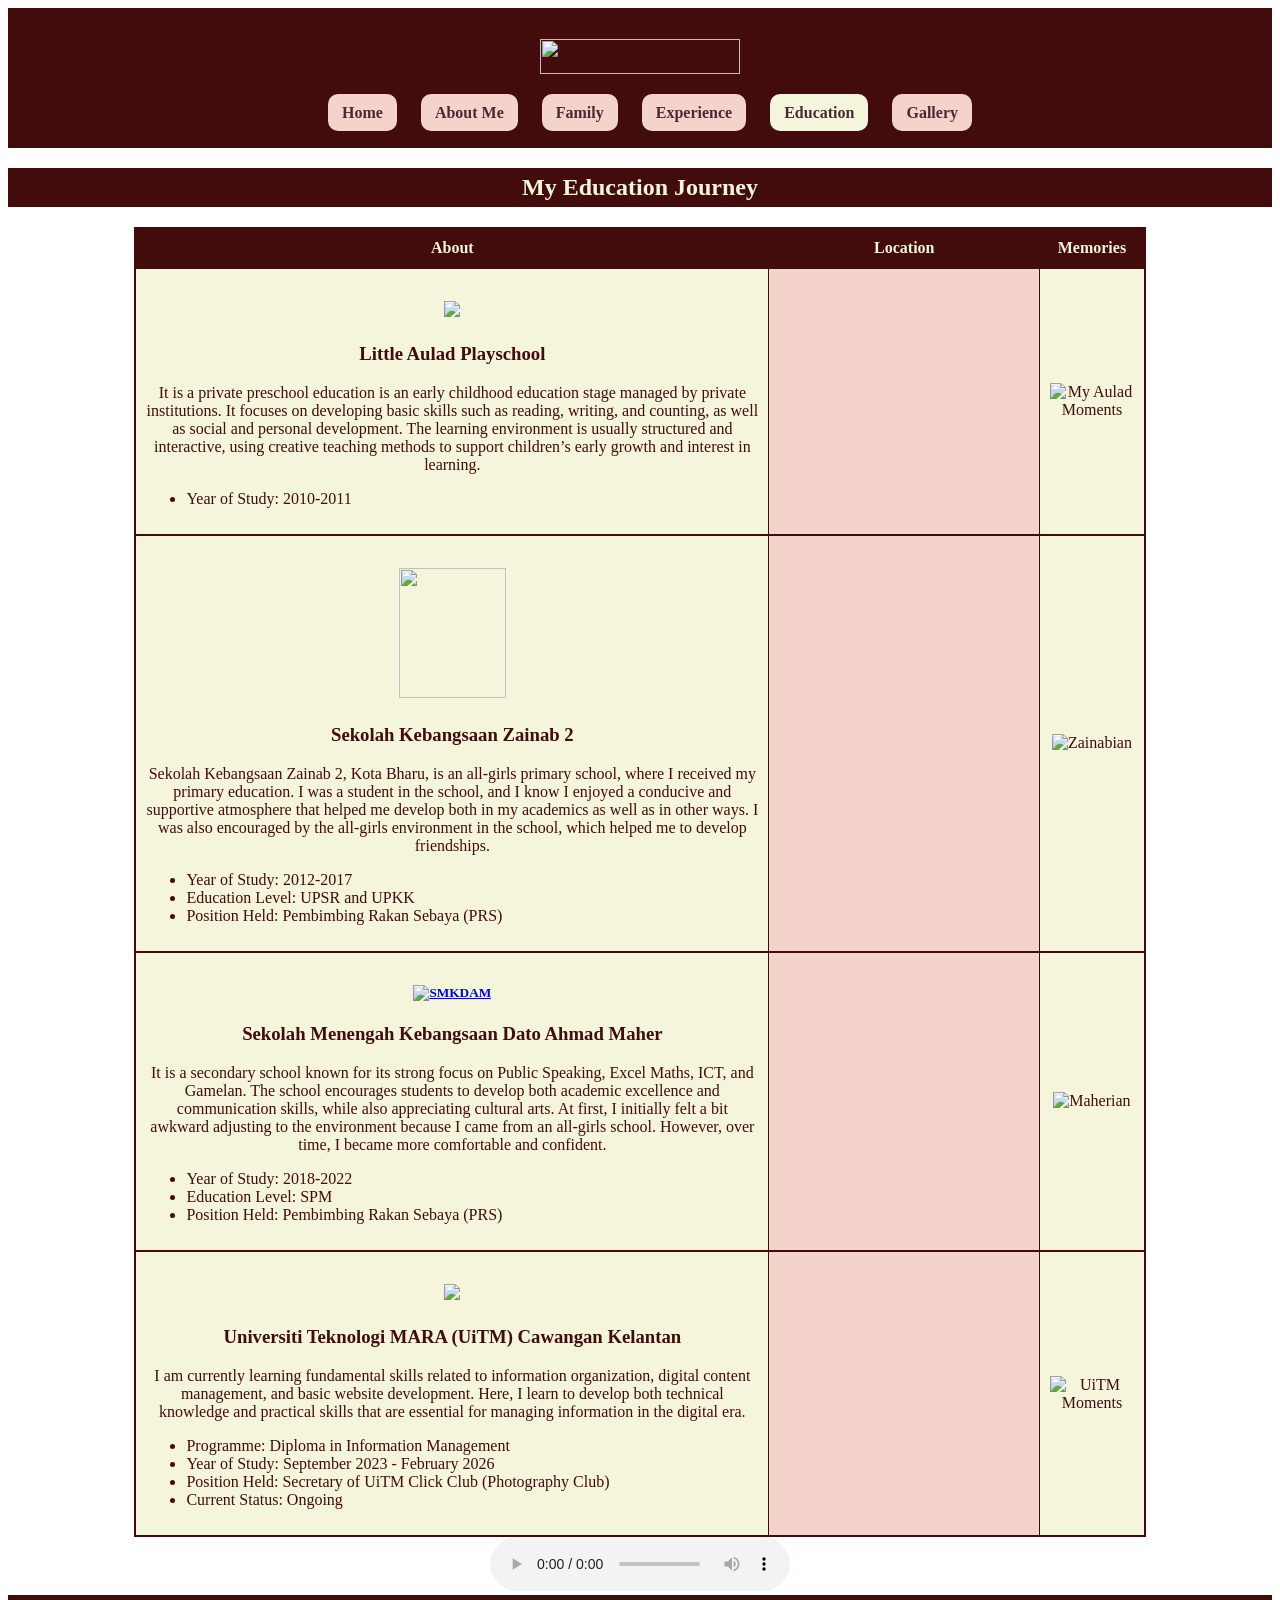
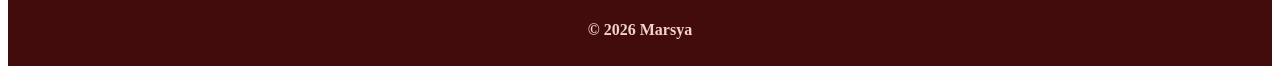
==== education.html @ 49d9f3a8 "Add files via upload" ====
<!DOCTYPE html>
<html>
<head>
    <meta charset="utf-8">
    <meta name="viewport" content="width=device-width, initial-scale=1">
    <title>Marsya's Education Journey</title>
    <link rel="stylesheet" href="css/style1.css">
</head>

<body>

<style>
      
    body 
    {
        background-image: url("animation/ani2.gif");
        background-position: center;
        background-size: cover;
        background-attachment: fixed;
        color: #420c0c;
        text-align: center;
    }
    table     
    {
        margin: 0 auto;
        border-collapse: collapse;
        width: 80%;
    }

    table th, td 
    {
        border: 1px solid #420c0c;
        padding: 10px;
        text-align: center;
        vertical-align: middle;
    }
    ul
    {
        text-align: left;
    }
</style>

<header>
    <h1><img src="images/header2.png" width="200" height="35"></h1>
    <nav>
       <a href="index.html"><strong>Home</strong></a>
        <a href="about.html"><strong>About Me</strong></a>
        <a href="family.html"><strong>Family</strong></a>
        <a href="experience.html"><strong>Experience</strong></a>
        <a style="background-color: beige; "href="education.html"><strong>Education</strong></a>
        <a href="gallery.html"><strong>Gallery</strong></a>

    </nav>
</header>

        <h2 style="text-align: center;">My Education Journey</h2>

        <table>
                <tr>
                    <th>About</th>
                    <th>Location</th>
                    <th>Memories</th>
                </tr>
            
                <tr>
                    <td>
                        <h5><img src="images/aulad.png" width="135"></a></h5>
                        <h3>Little Aulad Playschool</h3>
                        <p>It is a private preschool education is an early childhood education stage managed by private institutions. It focuses on developing basic skills such as reading, writing, and counting, as well as social and personal development. The learning environment is usually structured and interactive, using creative teaching methods to support children’s early growth and interest in learning.</p>
                        <ul>
                            <li>Year of Study: 2010-2011</li>
                            
                        </ul>
                    </td>

                    <td><iframe src="https://www.google.com/maps/embed?pb=!1m18!1m12!1m3!1d297.17378105051904!2d102.24674960661527!3d6.109917887728336!2m3!1f0!2f0!3f0!3m2!1i1024!2i768!4f13.1!3m3!1m2!1s0x31b6afe360733e5f%3A0xe436f559a6858d25!2sTadika%20Aulad!5e1!3m2!1sen!2smy!4v1767624384400!5m2!1sen!2smy" width="250" height="150" style="border:0;" allowfullscreen="" loading="lazy" referrerpolicy="no-referrer-when-downgrade"></iframe></td>

                    <td><img style="width:280px" src="images/education1.png" alt="My Aulad Moments"></td>
                </tr>

                <tr>
                    <td>
                        <h5><img src="images/skz2.png" width="107" height="130"></h5>
                        <h3>Sekolah Kebangsaan Zainab 2</h3>

                        <p>Sekolah Kebangsaan Zainab 2, Kota Bharu, is an all-girls primary school, where I received my primary education. I was a student in the school, and I know I enjoyed a conducive and supportive atmosphere that helped me develop both in my academics as well as in other ways. I was also encouraged by the all-girls environment in the school, which helped me to develop friendships.</p>

                        <ul>
                            <li>Year of Study: 2012-2017</li>
                            <li>Education Level: UPSR and UPKK</li>
                            <li>Position Held: Pembimbing Rakan Sebaya (PRS)</li>
                        </ul>


                    </td>

                    <td><iframe src="https://www.google.com/maps/embed?pb=!1m18!1m12!1m3!1d3161.3509180197852!2d102.2523296738016!3d6.105711093880752!2m3!1f0!2f0!3f0!3m2!1i1024!2i768!4f13.1!3m3!1m2!1s0x31b6b002a6fb0bd9%3A0x3ee2efbc548bbc9b!2sSekolah%20Kebangsaan%20Zainab%202!5e1!3m2!1sen!2smy!4v1767624419507!5m2!1sen!2smy" width="250" height="150" style="border:0;" allowfullscreen="" loading="lazy" referrerpolicy="no-referrer-when-downgrade"></iframe></td>

                    <td><img style="width:280px" src="images/education2.png" alt="Zainabian"></td>
                </tr>

                <tr>
                    <td>
                        <h5><a href="https://www.facebook.com/maherians/?locale=ms_MY"><img src="images/smkdam.png" width="100" height="110" alt="SMKDAM"></a></h5>
                        <h3>Sekolah Menengah Kebangsaan Dato Ahmad Maher</h3>
                        <p>It is a secondary school known for its strong focus on Public Speaking, Excel Maths, ICT, and Gamelan. The school encourages students to develop both academic excellence and communication skills, while also appreciating cultural arts. At first, I initially felt a bit awkward adjusting to the environment because I came from an all-girls school. However, over time, I became more comfortable and confident.</p>

                    <ul>
                        <li>Year of Study: 2018-2022</li>
                            <li>Education Level: SPM</li>
                            <li>Position Held: Pembimbing Rakan Sebaya (PRS)</li>
                    </ul>

                    </td>

                    <td><iframe src="https://www.google.com/maps/embed?pb=!1m18!1m12!1m3!1d3161.285834143356!2d102.25591657380167!3d6.116728293869883!2m3!1f0!2f0!3f0!3m2!1i1024!2i768!4f13.1!3m3!1m2!1s0x31b6b020d4781461%3A0x5e6951f802e7eeeb!2sSMK%20Dato&#39;%20Ahmad%20Maher!5e1!3m2!1sen!2smy!4v1767624271601!5m2!1sen!2smy" width="250" height="150" style="border:0;" allowfullscreen="" loading="lazy" referrerpolicy="no-referrer-when-downgrade"></iframe></td>

                    <td><img style="width:280px" src="images/education3.png" alt="Maherian"></td>

                <tr>
                    <td>
                        <h5><a href="https://kelantan.uitm.edu.my/index.php/en/"><img src="images/uitm2.png" height="130"></a></h5>
                        <h3>Universiti Teknologi MARA (UiTM) Cawangan Kelantan</h3>
                        <p> I am currently learning fundamental skills related to information organization, digital content management, and basic website development. Here, I learn to develop both technical knowledge and practical skills that are essential for managing information in the digital era.</p>
                        <ul>
                            <li>Programme: Diploma in Information Management</li>
                            <li>Year of Study: September 2023 - February 2026</li>
                            <li>Position Held: Secretary of UiTM Click Club (Photography Club)</li>
                            <li>Current Status: Ongoing</li>
                        </ul>

                    </td>
                    <td><iframe src="https://www.google.com/maps/embed?pb=!1m18!1m12!1m3!1d25265.453072630862!2d102.26316216929959!3d5.757000243803657!2m3!1f0!2f0!3f0!3m2!1i1024!2i768!4f13.1!3m3!1m2!1s0x31b68fe6f50d123f%3A0xaeb67217536d6442!2sUiTM%20Machang!5e1!3m2!1sen!2smy!4v1765072400756!5m2!1sen!2smy" width="250" height="150" style="border:0;" allowfullscreen="" loading="lazy" referrerpolicy="no-referrer-when-downgrade"></iframe></td>

                    <td><img style="width:280px" src="images/education4.png" alt="UiTM Moments"></td>
                </tr>

        </table>

        <audio controls autoplay loop>
        <source src="audio/lofi1.mp3" type="audio/mp3">
        </audio>
    
<footer>
    <h4>© <span id="year"></span> Marsya</h4>
</footer>

<script>
    document.getElementById("year").textContent = new Date().getFullYear();
</script>

</body>
</html>
---- css/style1.css ----
body
{
    background-image: url("animation/ani2.gif");
    background-repeat: no-repeat;
    background-position: center;
    background-size: cover;
    background-attachment: fixed;
    color: #420c0c;
    text-align: center;
}
header 
{
    background-color: #420c0c;
    padding: 10px;
    text-align: center;
    color: #f0e5e3;
    height: 120px;
}
nav a:link,
nav a:visited 
{
    color: #492a34;
    background-color: #f4d3ca;
    text-decoration: none;
    padding: 10px 14px;
    border-radius: 10px;
    margin-left: 20px;
}
nav a:hover 
{
    color: #420c0c;
    background-color: beige;
}
h2 
{
    text-align: center;
}
footer 
{
    background-color: #420c0c;
    color: #f4d3ca;
    padding: 5px 10px;
    text-align: center;
}
table, tr, th, td
{
    background-color: #420c0c;
    property:value;
    border: 2px solid #420c0c;    
    border-collapse: collapse;
}
th
{
    color: beige;
}
td
{
    text-align: center;
}
td:nth-child(even)
{
    background-color: #f4d3ca;
}
td:nth-child(odd)
{
    background-color: beige;
}
table td:hover
{
    color: beige;
    background-color: #420c0c;
}
h2
{
    color: beige;
    background-color: #420c0c;
    padding: 6px;
}
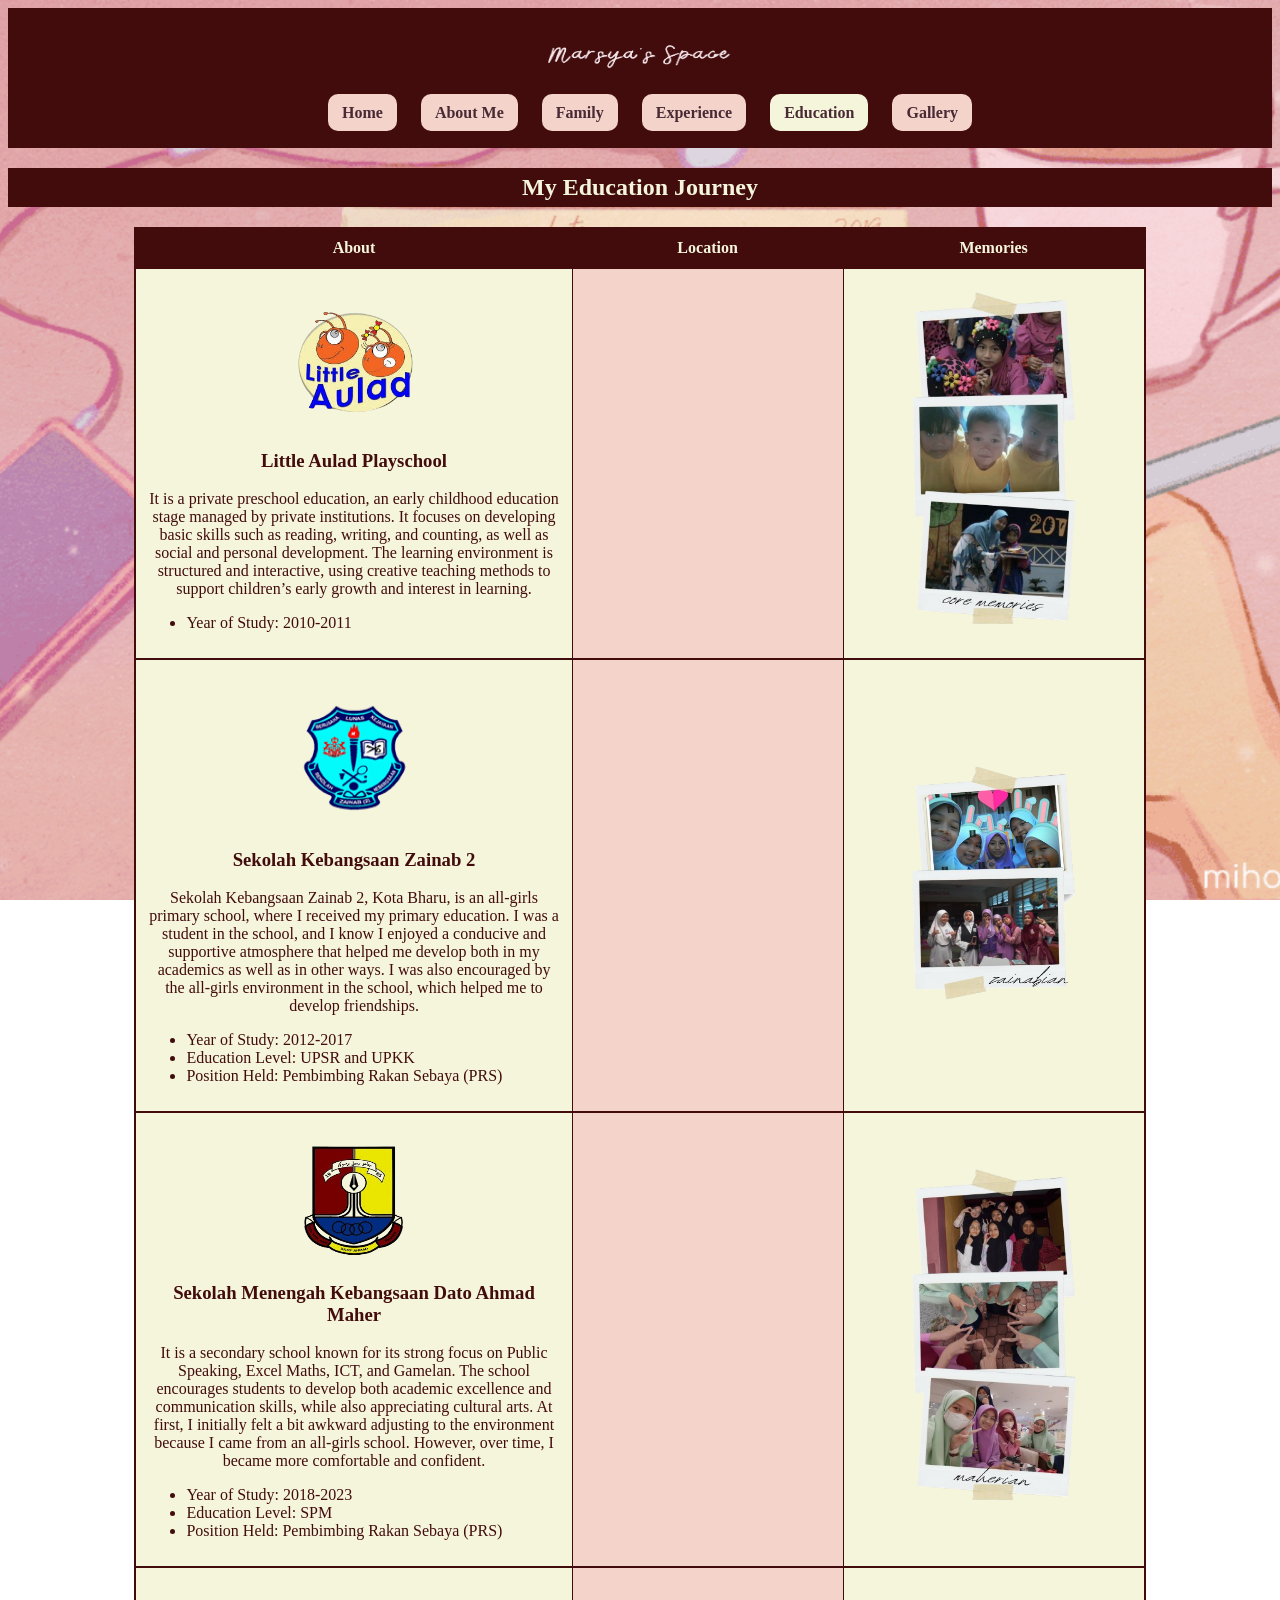
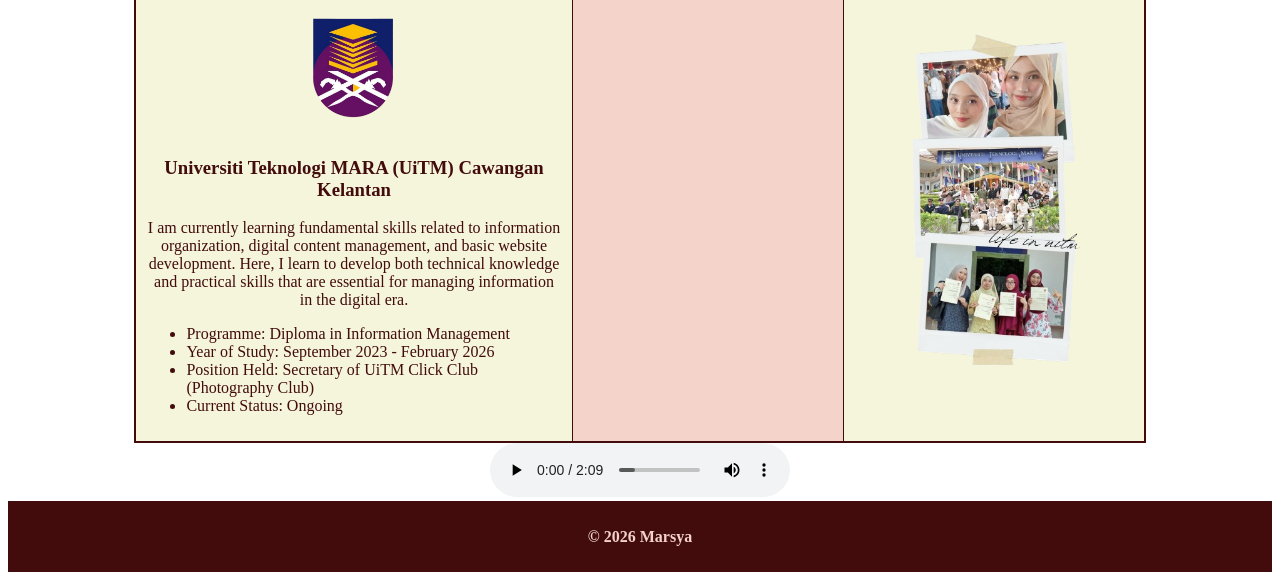
==== commit 6f66e4f1: "Add files via upload" ====
--- a/education.html
+++ b/education.html
@@ -10,7 +10,6 @@
 <body>
 
 <style>
-      
     body 
     {
         background-image: url("animation/ani2.gif");
@@ -66,7 +65,7 @@
                     <td>
                         <h5><img src="images/aulad.png" width="135"></a></h5>
                         <h3>Little Aulad Playschool</h3>
-                        <p>It is a private preschool education is an early childhood education stage managed by private institutions. It focuses on developing basic skills such as reading, writing, and counting, as well as social and personal development. The learning environment is usually structured and interactive, using creative teaching methods to support children’s early growth and interest in learning.</p>
+                        <p>It is a private preschool education, an early childhood education stage managed by private institutions. It focuses on developing basic skills such as reading, writing, and counting, as well as social and personal development. The learning environment is structured and interactive, using creative teaching methods to support children’s early growth and interest in learning.</p>
                         <ul>
                             <li>Year of Study: 2010-2011</li>
                             
@@ -106,7 +105,7 @@
                         <p>It is a secondary school known for its strong focus on Public Speaking, Excel Maths, ICT, and Gamelan. The school encourages students to develop both academic excellence and communication skills, while also appreciating cultural arts. At first, I initially felt a bit awkward adjusting to the environment because I came from an all-girls school. However, over time, I became more comfortable and confident.</p>
 
                     <ul>
-                        <li>Year of Study: 2018-2022</li>
+                        <li>Year of Study: 2018-2023</li>
                             <li>Education Level: SPM</li>
                             <li>Position Held: Pembimbing Rakan Sebaya (PRS)</li>
                     </ul>
